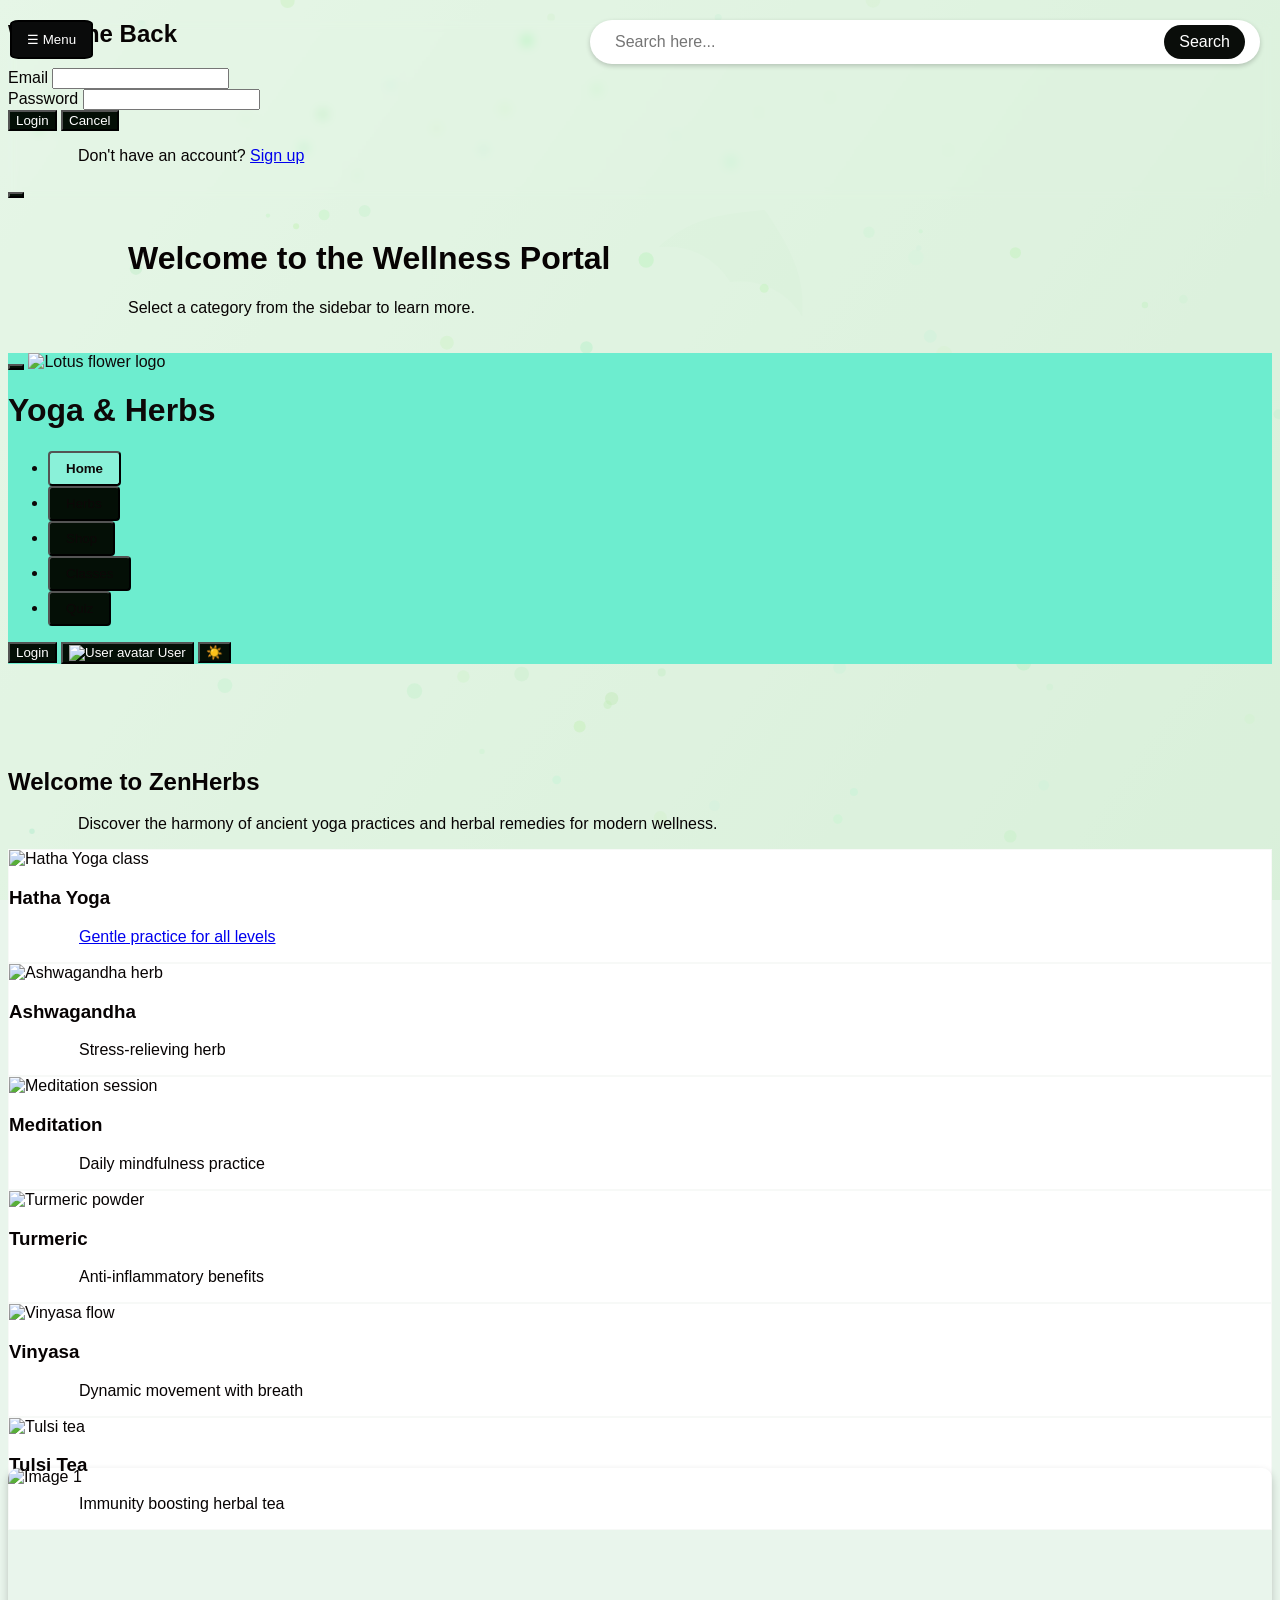
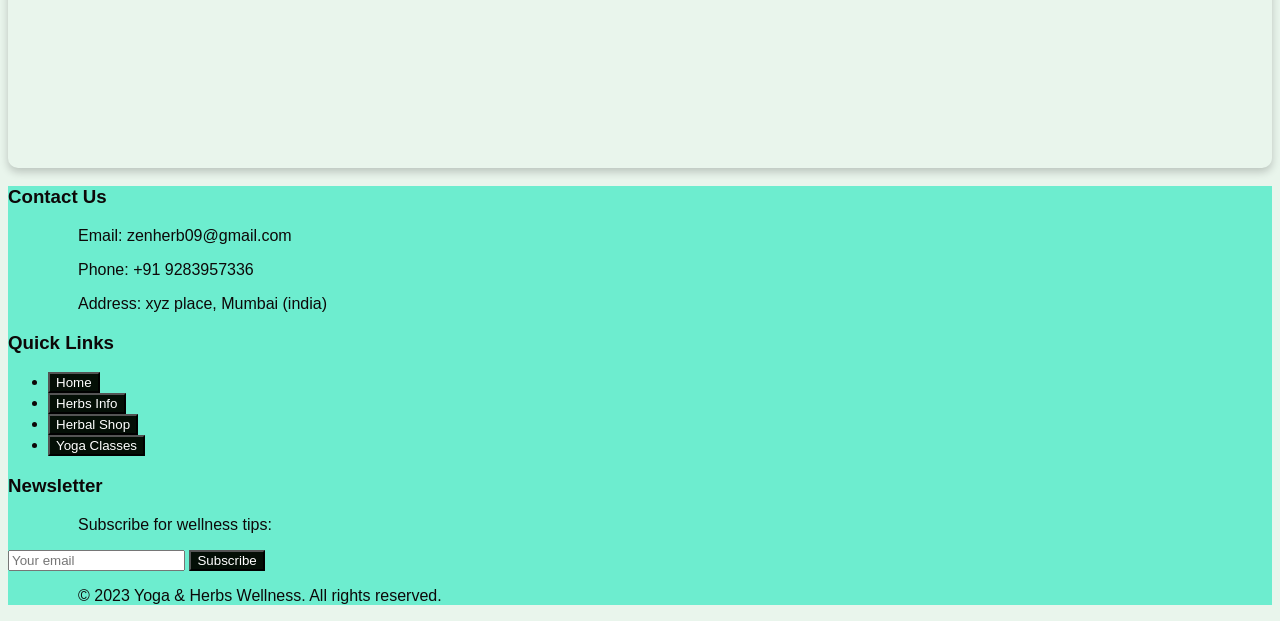
==== index.html @ dc1467bb "Update and rename indext.html to index.html" ====
<!DOCTYPE html>
<html lang="en">
<head>
    <meta charset="UTF-8">
    <meta name="viewport" content="width=device-width, initial-scale=1.0">
    <title>Yoga & Herbs Wellness</title>

    <link rel="stylesheet" href="styles.css">
    <script src="https://cdn.tailwindcss.com"></script>
    <meta name="theme-color" content="#3a7d44">
    <meta name="msapplication-navbutton-color" content="#3a7d44">
    <meta name="apple-mobile-web-app-status-bar-style" content="#3a7d44">
</head>
<body class="min-h-screen">
    <!-- Login Modal -->
    <div id="loginModal" class="fixed inset-0 bg-black bg-opacity-50 z-50 hidden flex items-center justify-center">
        <div class="bg-white dark:bg-gray-800 p-8 rounded-lg shadow-xl w-full max-w-md">
            <h2 class="text-2xl font-bold mb-6 text-center">Welcome Back</h2>
            <form id="loginForm">
                <div class="mb-4">
                    <label class="block mb-2">Email</label>
                    <input type="email" required class="w-full p-2 border rounded dark:bg-gray-700">
                </div>
                <div class="mb-6">
                    <label class="block mb-2">Password</label>
                    <input type="password" required class="w-full p-2 border rounded dark:bg-gray-700">
                </div>
                <button type="submit" class="w-full bg-green-600 text-white py-2 rounded-lg hover:bg-green-700 mb-4">
                    Login
                </button>
                <button type="button" id="cancelBtn" class="flex-1 bg-gray-200 hover:bg-gray-300 text-gray-800 font-medium py-2 px-4 rounded-md transition duration-300">
                        Cancel
                </button>
                <p class="text-center">Don't have an account? <a href="#" class="text-green-600">Sign up</a></p>
            </form>
            <button onclick="closeLogin()" class="absolute top-4 right-4 text-gray-500 hover:text-gray-700">
                <i class="fas fa-times"></i>
            </button>
        </div>
    </div>

    <!-- vertical Sidebar -->
     <button id="toggle-btn">☰ Menu</button>

  <div id="sidebar">
    <a href="#">1. Herbal Knowledge</a>
    <a href="#">2. Yoga Knowledge</a>
    <a href="#">3. Benefits</a>
  </div>

  <div class="main-content">
    <h1 style="margin-left: 100px; text-align:left;">Welcome to the Wellness Portal</h1>
    <p style="margin-left: 100px; text-align:left;">Select a category from the sidebar to learn more.</p>
  </div>

  <!--search bar-->
  <div class="search-box">
    <input type="text" placeholder="Search here...">
    <button>Search</button>
  </div>
    

    <!-- Main Content -->
    <div id="main-content" class="transition-all duration-300">
        <!-- Header -->
        <header class="nav-bg shadow-lg">
            <div class="container mx-auto px-4 py-4 flex justify-between items-center">
                <div class="flex items-center">
                    <button onclick="toggleSidebar()" class="mr-4 text-white md:hidden">
                        <i class="fas fa-bars"></i>
                    </button>
                    <img src="https://i.pinimg.com/originals/48/32/99/483299930fc0bb532dd9297c4039ee39.png" width="50" height="50" alt="Lotus flower logo" class="mr-3">
                    <h1 class="text-2xl font-bold">Yoga & Herbs</h1>
                </div>
                <nav class="hidden md:block">
                    <ul class="flex space-x-6">
                        <li><button onclick="showPage('home')" class="nav-link active">Home</button></li>
                        <li><button onclick="showPage('herbs')" class="nav-link">Herbs</button></li>
                        <li><button onclick="showPage('shop')" class="nav-link">Shop</button></li>
                        <li><button onclick="showPage('classes')" class="nav-link">Classes</button></li>
                        <li><button onclick="showPage('quiz')" class="nav-link">Quiz</button></li>
                    </ul>
                </nav>
                <div class="flex items-center space-x-4">
                    <button id="loginBtn" onclick="openLogin()" class="px-4 py-2 rounded-lg bg-white text-green-600 hover:bg-gray-100">
                        Login
                    </button>
                    <button id="userMenu" class="hidden items-center">
                        <img src="https://placehold.co/40x40" alt="User avatar" class="rounded-full mr-2">
                        <span id="username">User</span>
                    </button>
                    <button id="themeToggle" class="p-2 rounded-full bg-gray-200 dark:bg-gray-700">
                        <span id="themeIcon">☀️</span>
                    </button>
                </div>
            </div>
        </header>

        <!-- Live Background Wallpaper -->
        <canvas id="wallpaperCanvas"></canvas>
        <video autoplay muted loop id="backgroundVideo">
        <source src="assets/videos/nature.mp4" type="video/mp4">
       </video>


        <!-- Main Content -->
        <main class="container mx-auto px-4 py-8">
            <!-- Home Page -->
            <div id="home" class="page active">
                <section class="text-center mb-12">
                    <h2 class="text-3xl font-bold mb-4" style="margin-top: -50px;">Welcome to ZenHerbs</h2>
                    <p class="text-xl mb-8">Discover the harmony of ancient yoga practices and herbal remedies for modern wellness.</p>
                    <div class="grid grid-cols-1 sm:grid-cols-2 lg:grid-cols-3 xl:grid-cols-6 gap-6">
                        <div class="card-bg p-6 rounded-lg shadow-lg">
                            <img src="https://mobilephysiotherapyclinic.net/wp-content/uploads/2023/12/hatha-yoga-1.webp" alt="Hatha Yoga class" class="mb-4 rounded w-full h-40 object-cover">
                            <h3 class="text-xl font-bold mb-2">Hatha Yoga</h3>
                            <p class="text-sm"> <a href="https://youtu.be/ZadzTEO49lQ"> Gentle practice for all levels</a> </p>
                        </div>
                        <div class="card-bg p-6 rounded-lg shadow-lg">
                            <img src="https://healthjade.com/wp-content/uploads/2018/07/ashwagandha.jpg" alt="Ashwagandha herb" class="mb-4 rounded w-full h-40 object-cover">
                            <h3 class="text-xl font-bold mb-2">Ashwagandha</h3>
                            <p class="text-sm">Stress-relieving herb</p>
                        </div>
                        <div class="card-bg p-6 rounded-lg shadow-lg">
                            <img src="https://fthmb.tqn.com/zdGKApD6j7UdTo-KMN_t4aEEGtA=/5118x3416/filters:fill(87E3EF,1)/meditation-Compassionate-Eye-Foundation-Taxi-Getty-Images-56a906d13df78cf772a2f03b.jpg" alt="Meditation session" class="mb-4 rounded w-full h-40 object-cover">
                            <h3 class="text-xl font-bold mb-2">Meditation</h3>
                            <p class="text-sm">Daily mindfulness practice</p>
                        </div>
                        <div class="card-bg p-6 rounded-lg shadow-lg">
                            <img src="https://tse4.mm.bing.net/th/id/OIP.WViPKZ9miiECefPqjv0mBQHaFA?pid=Api&P=0&h=180" alt="Turmeric powder" class="mb-4 rounded w-full h-40 object-cover">
                            <h3 class="text-xl font-bold mb-2">Turmeric</h3>
                            <p class="text-sm">Anti-inflammatory benefits</p>
                        </div>
                        <div class="card-bg p-6 rounded-lg shadow-lg">
                            <img src="https://i.ytimg.com/vi/Iw487K9C5oA/maxresdefault.jpg" alt="Vinyasa flow" class="mb-4 rounded w-full h-40 object-cover">
                            <h3 class="text-xl font-bold mb-2">Vinyasa</h3>
                            <p class="text-sm">Dynamic movement with breath</p>
                        </div>
                        <div class="card-bg p-6 rounded-lg shadow-lg">
                            <img src="https://www.organicfacts.net/wp-content/uploads/tulsitea-1.jpg" alt="Tulsi tea" class="mb-4 rounded w-full h-40 object-cover">
                            <h3 class="text-xl font-bold mb-2">Tulsi Tea</h3>
                            <p class="text-sm">Immunity boosting herbal tea</p>
                        </div>
                        </div>
            </section>
        </div>
                    

            <!--slidshow-->
            <div class="slideshow">
    <div class="slides">
      <img src="https://cdn.shopify.com/s/files/1/0129/0321/9264/files/SensocreamBlog_Image_1_1024x1024.jpg?v=1642645578" alt="Image 1">
      <img src="http://anherb.com/cdn/shop/articles/Web_1920_28.png?v=1669026133" alt="Image 2">
      <img src="https://kandrafoods.com/wp-content/uploads/2022/10/Herbal-Products-4.jpg" alt="Image 3">
      <img src="https://thomasprocessing.com/wp-content/uploads/2022/06/Herbal-medicine-Leaves-bottles-and-pills-1500x430.jpg" alt="Image 4">
    </div>
    </div>

            <!-- Herbs Info Page -->
            <div id="herbs" class="page">
                <h3 style="position: relative; top:-80px; text-align: center;">🛒 ZenHerb Online Herbal Shop <br> Welcome to the ZenHerb Online Herbal Shop</h3>
                <h2 class="text-3xl font-bold mb-8 text-center">Medicinal Herbs Guide</h2>
                <div class="grid grid-cols-1 sm:grid-cols-2 lg:grid-cols-3 xl:grid-cols-6 gap-6" id="herbsContainer">
                    <!-- Herb Cards will be populated by JavaScript -->
                </div>
            </div>

            <!-- Shop Page -->
            <div id="shop" class="page">
                <h2 class="text-3xl font-bold mb-8 text-center"><br>
                    <br>Herbal Shop</h2>
                <div class="grid grid-cols-1 sm:grid-cols-2 lg:grid-cols-3 xl:grid-cols-6 gap-6" id="shopContainer">
                    <!-- Product Cards will be populated by JavaScript -->
                </div>
            </div>

            <!-- Classes Page -->
            <div id="classes" class="page">
                <h2 class="text-3xl font-bold mb-8 text-center">Online Yoga Classes</h2>
                <div class="grid grid-cols-1 sm:grid-cols-2 lg:grid-cols-3 xl:grid-cols-6 gap-6" id="classesContainer">
                    <!-- Class Cards will be populated by JavaScript -->
                </div>
            </div>

            <!-- Quiz Page -->
            <div id="quiz" class="page">
                <h3 style="position: relative; top:-80px;">
                    <br>
                    <br>
                    <br>
                    <br>Discover which herbal remedies or yoga practices best suit your current mental, physical, and emotional needs. Based on your responses, we’ll suggest a personalized approach to improve your daily wellness — naturally. <br> Finding balance in today’s fast-paced world can feel overwhelming, but sometimes all it takes is a moment of reflection. The ZenHerb Wellness Quiz is designed to guide you toward a more natural, personalized path to well-being. Whether you're feeling physically drained, mentally scattered, or simply curious about how to improve your daily energy and mood, this short quiz offers insights based on your current state of mind and lifestyle. By answering a few mindful questions, you'll receive tailored suggestions—ranging from calming yoga practices to supportive herbal remedies—that align with your body’s needs and rhythm. It’s more than a quiz; it’s a starting point for your self-care journey, grounded in ancient wisdom and adapted for modern life. Take a breath, take the quiz, and let ZenHerb help you rediscover your natural balance.🌱<h3>
                <div class="max-w-2xl mx-auto card-bg p-8 rounded-lg shadow-lg">
                    <h2 class="text-3xl font-bold mb-6 text-center">Yoga & Herbs Wellness Quiz</h2>
                    <div id="quizContainer">
                        <!-- Quiz will be populated by JavaScript -->
                    </div>
                    <div id="quizResult" class="hidden text-center mt-8">
                        <h3 class="text-2xl font-bold mb-4">Your Wellness Profile</h3>
                        <p id="resultText" class="mb-6"></p>
                        <button onclick="resetQuiz()" class="bg-blue-600 text-white px-6 py-2 rounded-lg">Take Again</button>
                    </div>
                </div>
            </div>
        </main>

        <!-- Footer -->
        <footer class="nav-bg py-8">
            <div class="container mx-auto px-4">
                <div class="grid grid-cols-1 md:grid-cols-3 gap-8">
                    <div>
                        <h3 class="text-xl font-bold mb-4">Contact Us</h3>
                        <p><span class="font-semibold">Email:</span> zenherb09@gmail.com</p>
                        <p><span class="font-semibold">Phone:</span> +91 9283957336</p>
                        <p><span class="font-semibold">Address:</span> xyz place, Mumbai (india)</p>
                    </div>
                    <div>
                        <h3 class="text-xl font-bold mb-4">Quick Links</h3>
                        <ul class="space-y-2">
                            <li><button onclick="showPage('home')" class="hover:underline">Home</button></li>
                            <li><button onclick="showPage('herbs')" class="hover:underline">Herbs Info</button></li>
                            <li><button onclick="showPage('shop')" class="hover:underline">Herbal Shop</button></li>
                            <li><button onclick="showPage('classes')" class="hover:underline">Yoga Classes</button></li>
                        </ul>
                    </div>
                    <div>
                        <h3 class="text-xl font-bold mb-4">Newsletter</h3>
                        <p class="mb-2">Subscribe for wellness tips:</p>
                        <div class="flex">
                            <input type="email" placeholder="Your email" class="px-4 py-2 rounded-l-lg w-full text-gray-900">
                            <button class="bg-blue-600 text-white px-4 py-2 rounded-r-lg">Subscribe</button>
                        </div>
                    </div>
                </div>
                <div class="text-center mt-8 pt-6 border-t border-gray-700">
                    <p>&copy; 2023 Yoga & Herbs Wellness. All rights reserved.</p>
                </div>
            </div>
        </footer>
    </div>

    <script src="script.js"></script>
</body>
</html>
---- styles.css ----
:root {
  --primary-green: #040f06;
  --dark-green: #1e6937;
  --light-green: #e9f5ec;
  --text-primary: #0c0c0c;
  --nav-bg: #6dedcf;
  --nav-text: #0d0808;
  --card-bg: #ffffff;
  --footer-bg: #3a7d44;
  --input-bg: #f0fdf4;
}

.dark {
  --primary-green: #2e8b57;
  --dark-green: #14532d;
  --light-green: #141414;
  --text-primary: #f3f3f3;
  --nav-bg: #304630;
  --nav-text: #f3f3f3;
  --card-bg: #304630;
  --footer-bg: #304630;
  --input-bg: #edebeb;
}

body {
  font-family: 'Segoe UI', sans-serif;
  background: #e9f5ec; /* light greenish background */
  color: rgb(7, 3, 3);
}

.dark body {
  background: #1a1a1a;
  color: #eee;
}

.card-bg {
  background-color: #ffffff;
}

.nav-bg {
  background-color: #3a7d44;
  color: white;
}


p{
    margin-left: 70px;
}

.nav-bg {
    background: var(--nav-bg);
    color: var(--nav-text);
}

.card-bg {
    background: var(--card-bg);
    border: 1px solid rgba(213, 223, 215, 0.2);
}

button, .btn {
    background-color: var(--primary-green);
    color: white;
}

button:hover, .btn:hover {
    background-color: var(--light-green);
}

#wallpaperCanvas {
    position: fixed;
    top: 0;
    left: 0;
    width: 100%;
    height: 100%;
    z-index: -1;
    opacity: 0.4;
}

.page {
    display: none;
    min-height: calc(100vh - 120px);
}

.page.active {
    display: block;
}

.nav-link {
    color: var(--nav-text);
    padding: 0.5rem 1rem;
    border-radius: 0.25rem;
    transition: all 0.3s ease;
}

.nav-link:hover {
    background-color: rgba(255, 255, 255, 0.1);
}

.nav-link.active {
    background-color: rgba(255, 255, 255, 0.2);
    font-weight: 600;
}

/* Card Styles */
.card {
    transition: transform 0.3s ease, box-shadow 0.3s ease;
    border-radius: 0.5rem;
    overflow: hidden;
    box-shadow: 0 4px 6px rgba(81, 103, 81, 0.1);
    height: 100%;
    display: flex;
    flex-direction: column;
}

.card:hover {
    transform: translateY(-5px);
    box-shadow: 0 10px 15px rgba(0, 80, 0, 0.2);
}

.card-img {
    width: 100%;
    height: 200px;
    object-fit: cover;
}

.card-body {
    padding: 1.5rem;
    flex-grow: 1;
    display: flex;
    flex-direction: column;
}

.card-title {
    font-size: 1.25rem;
    font-weight: 600;
    margin-bottom: 0.5rem;
}

.card-text {
    margin-bottom: 1rem;
    flex-grow: 1
    color white;
}


/* Login Modal Styles */
#loginModal {
    backdrop-filter: blur(5px);
}

#toggle-btn {
  position: fixed;
  top: 20px;
  left: 10px;
  border: 2px solid black;
  background-color:#0a0b0b;
  color: white;
  padding: 10px 15px;
  border-radius: 10%;
  cursor: pointer;
  z-index: 1000;
}

/* Sidebar Styles */
#toggle-btn:hover {
  background-color: #050605;
}
#sidebar {
  height: 100vh;
  width: 250px;
  position: fixed;
  top: 0;
  left: -250px;
  background-color: #cdd7d6;
  overflow-x: hidden;
  transition: 0.3s;
  padding-top: 60px;
}

#sidebar a {
  padding: 15px 20px;
  display: block;
  font-size: 18px;
  color: #ecf0f1;
  text-decoration: none;
}

#sidebar a:hover {
  background-color: #a5bed6;
}

#sidebar.active {
  left: 0;
}

.main-content {
  padding: 20px;
  margin-left: 0;
  transition: margin-left 0.3s;
}

#sidebar.active ~ .main-content {
  margin-left : 250px;
}

/* Slideshow Styles */
.slideshow {
      width: 100%px;   /* adjust width */
      height: 300px;  /* adjust height */
      overflow: hidden;
      position: relative;
      border-radius: 10px;
      box-shadow: 0 4px 8px rgba(0,0,0,0.2);
        margin-top: -80px; /* center the slideshow */
    }

    .slides {
      display: flex;
      flex-direction: column; /* 👈 vertical layout */
      animation: slide 12s infinite linear;
    }

    .slides img {
      width: 100%; /* full width */
      height: 300px; /* same as slideshow height */
      object-fit: cover;
    }

/* Search Bar Styles */
.search-box {
      display: flex;
      align-items: center;
      background: white;
      border-radius: 25px;
      padding: 5px 15px;
      box-shadow: 0 2px 5px rgba(0,0,0,0.2);
     align-items:center;
     width:50%;
     position:absolute;
     top: 20px; 
        right: 20px;
     
   }

    .search-box input {
      border: none;
      outline: none;
      padding: 5px 10px;
      font-size: 16px;
      border-radius: 15px;
      width: 650px;
      justify-content:space-between;
    }

    .search-box button {
      background: #0a0d0a;
      border: none;
      color: white;
      padding: 8px 15px;
      margin-left: 10px;
      border-radius: 25px;
      cursor: pointer;
      font-size: 16px;
      
      display: flex;
    }

    .search-box button:hover {
      background: #b793f0;
    }

/* User Menu Styles */
#userMenu {
    transition: all 0.3s ease;
}

#userMenu:hover {
    transform: scale(1.05);
}

/* Responsive Grid */
@media (max-width: 640px) {
    .grid {
        grid-template-columns: repeat(1, minmax(0, 1fr));
    }
}

@media (min-width: 640px) and (max-width: 768px) {
    .grid {
        grid-template-columns: repeat(2, minmax(0, 1fr));
    }
}

@media (min-width: 768px) and (max-width: 1024px) {
    .grid {
        grid-template-columns: repeat(3, minmax(0, 1fr));
    }
}

@media (min-width: 1024px) and (max-width: 1280px) {
    .grid {
        grid-template-columns: repeat(4, minmax(0, 1fr));
    }
}

@media (min-width: 1280px) and (max-width: 1536px) {
    .grid {
        grid-template-columns: repeat(5, minmax(0, 1fr));
    }
}

@media (min-width: 1536px) {
    .grid {
        grid-template-columns: repeat(6, minmax(0, 1fr));
    }
}

@keyframes slide {
      0%   { transform: translateY(0); }
      20%  { transform: translateY(0); }
      25%  { transform: translateY(-300px); }
      45%  { transform: translateY(-300px); }
      50%  { transform: translateY(-600px); }
      70%  { transform: translateY(-600px); }
      75%  { transform: translateY(-900px); }
      95%  { transform: translateY(-900px); }
      100% { transform: translateY(0); }
    }

    @keyframes scroll {
      from { transform: translateX(0); }
      to   { transform: translateX(-1200px); } /* 👈 (image width * number of images / 2) */
    }

/* Footer Styles */
.footer {
    background-color: var(--nav-bg);
    color: var(--nav-text);
}

.newsletter-input {
    background-color: var(--light-green);
    color: var(--text-primary);
}

/* Additional green-themed elements */
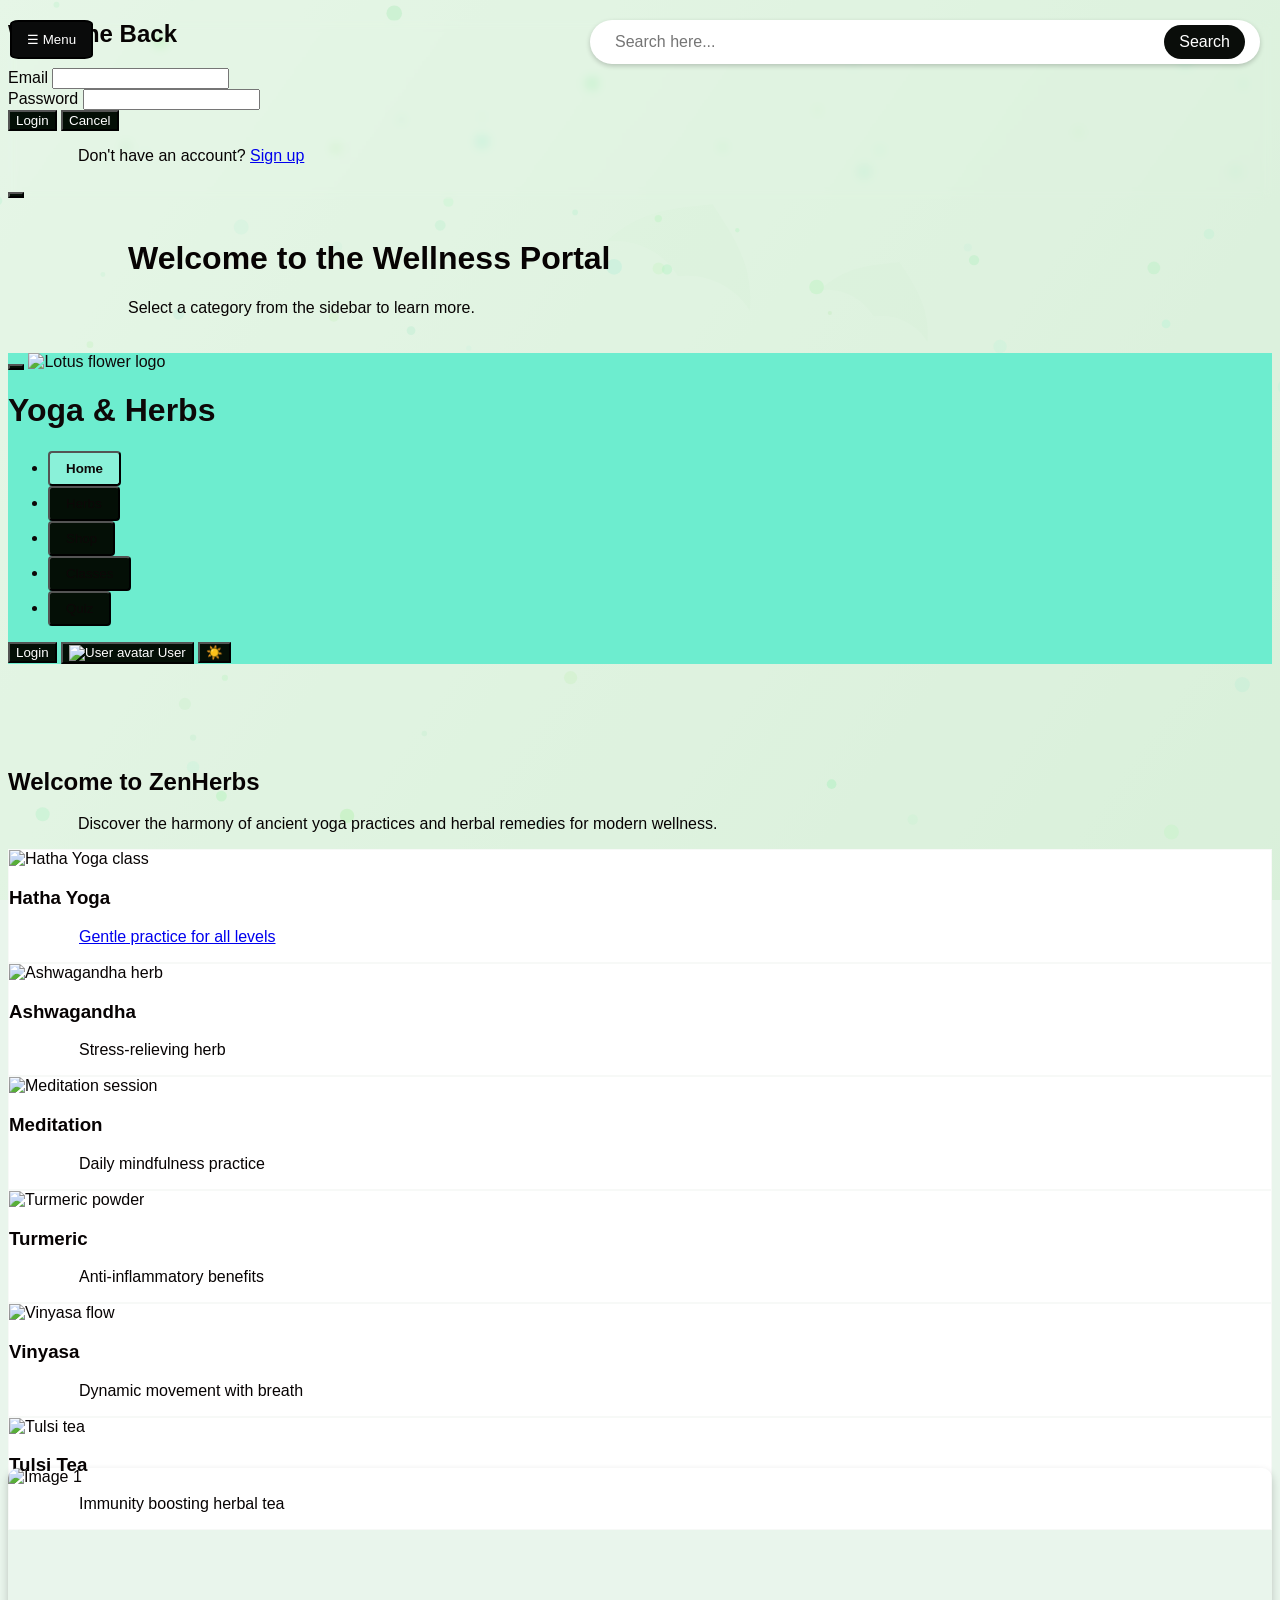
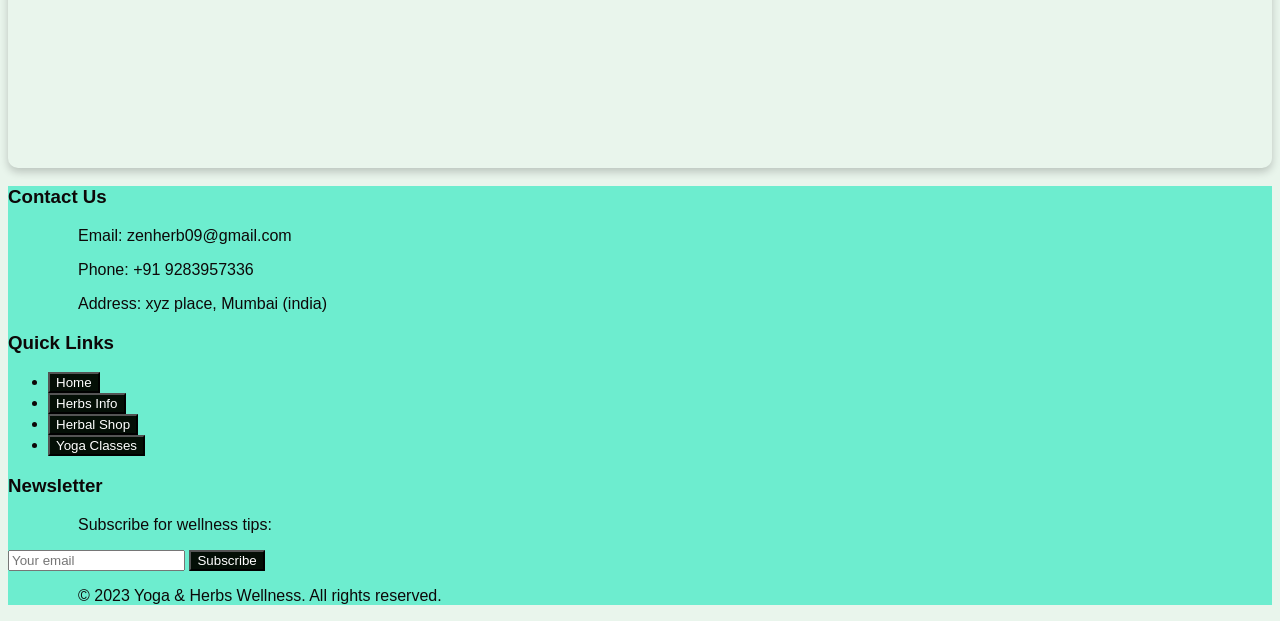
==== commit ebffea57: "Update index.html" ====
--- a/index.html
+++ b/index.html
@@ -160,9 +160,7 @@
             <div id="herbs" class="page">
                 <h3 style="position: relative; top:-80px; text-align: center;">🛒 ZenHerb Online Herbal Shop <br> Welcome to the ZenHerb Online Herbal Shop</h3>
                 <h2 class="text-3xl font-bold mb-8 text-center">Medicinal Herbs Guide</h2>
-                <div class="grid grid-cols-1 sm:grid-cols-2 lg:grid-cols-3 xl:grid-cols-6 gap-6" id="herbsContainer">
-                    <!-- Herb Cards will be populated by JavaScript -->
-                </div>
+                
             </div>
 
             <!-- Shop Page -->
@@ -241,3 +239,4 @@
     <script src="script.js"></script>
 </body>
 </html>
+
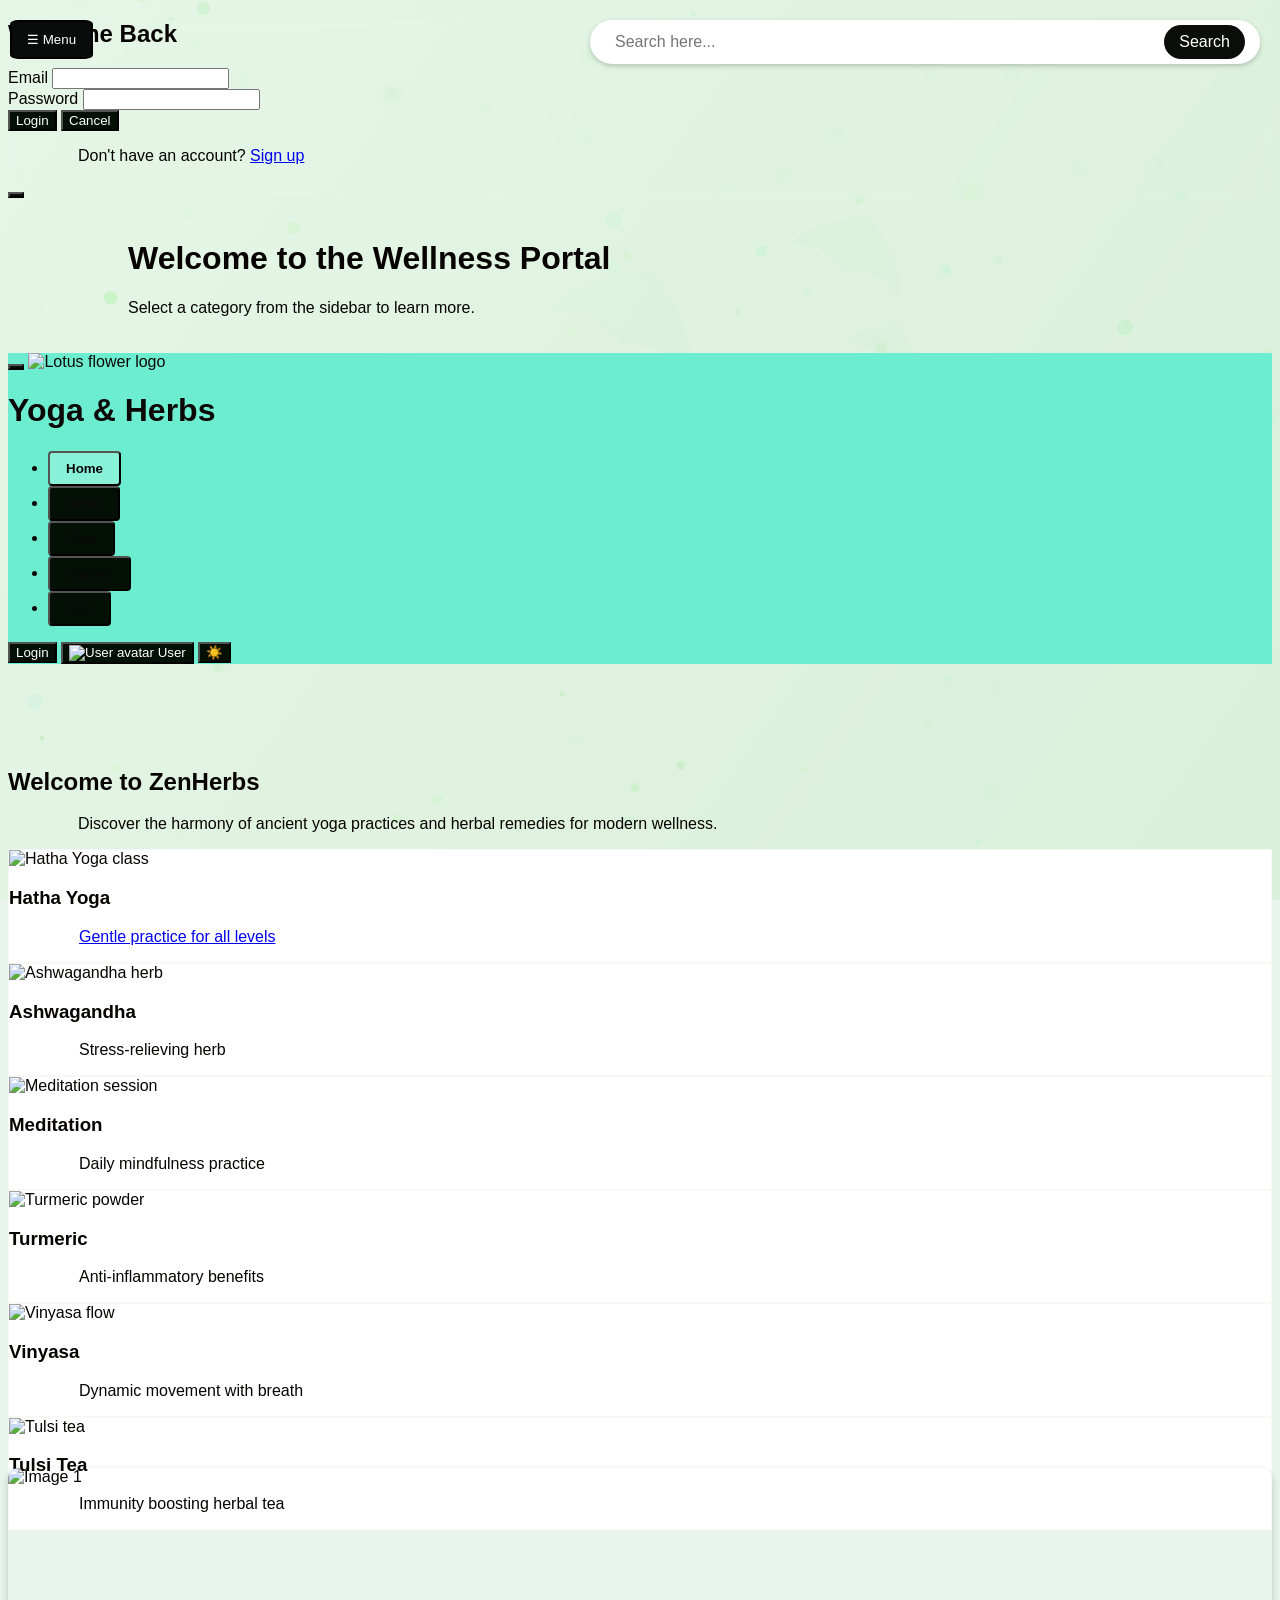
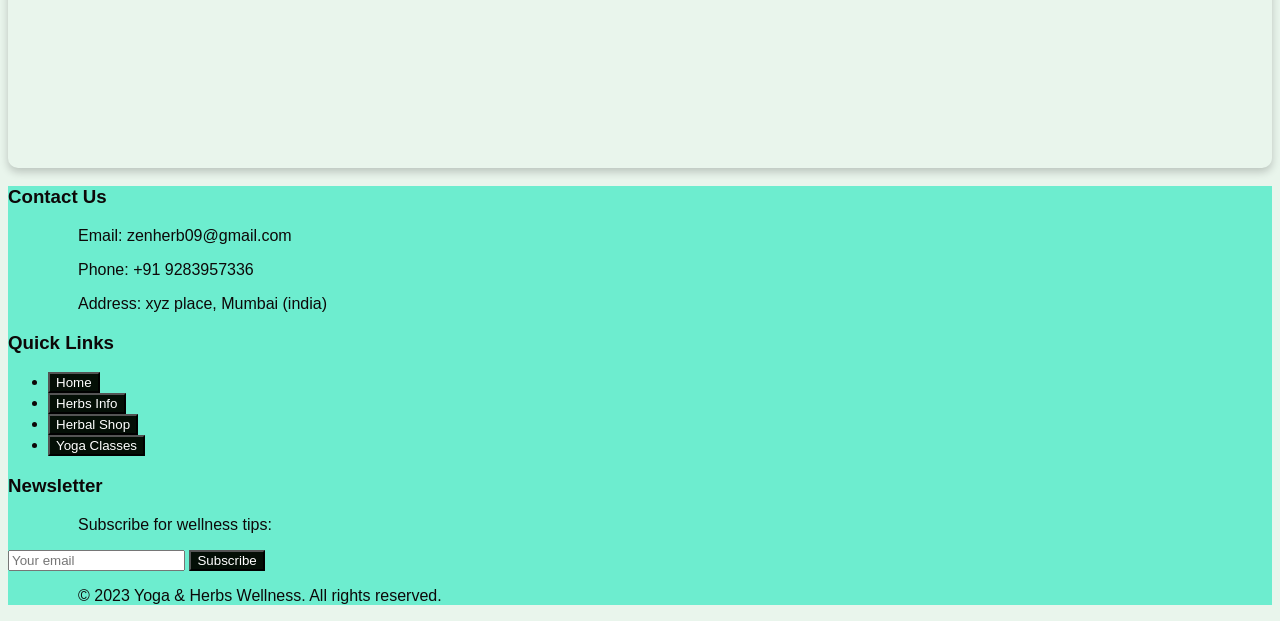
==== commit 1ebc7b80: "Update index.html" ====
--- a/index.html
+++ b/index.html
@@ -160,7 +160,9 @@
             <div id="herbs" class="page">
                 <h3 style="position: relative; top:-80px; text-align: center;">🛒 ZenHerb Online Herbal Shop <br> Welcome to the ZenHerb Online Herbal Shop</h3>
                 <h2 class="text-3xl font-bold mb-8 text-center">Medicinal Herbs Guide</h2>
-                
+                <div class="grid grid-cols-1 sm:grid-cols-2 lg:grid-cols-3 xl:grid-cols-6 gap-6" id="herbsContainer">
+                    <!-- Herb Cards will be populated by JavaScript -->
+                </div>
             </div>
 
             <!-- Shop Page -->
@@ -240,3 +242,4 @@
 </body>
 </html>
 
+
